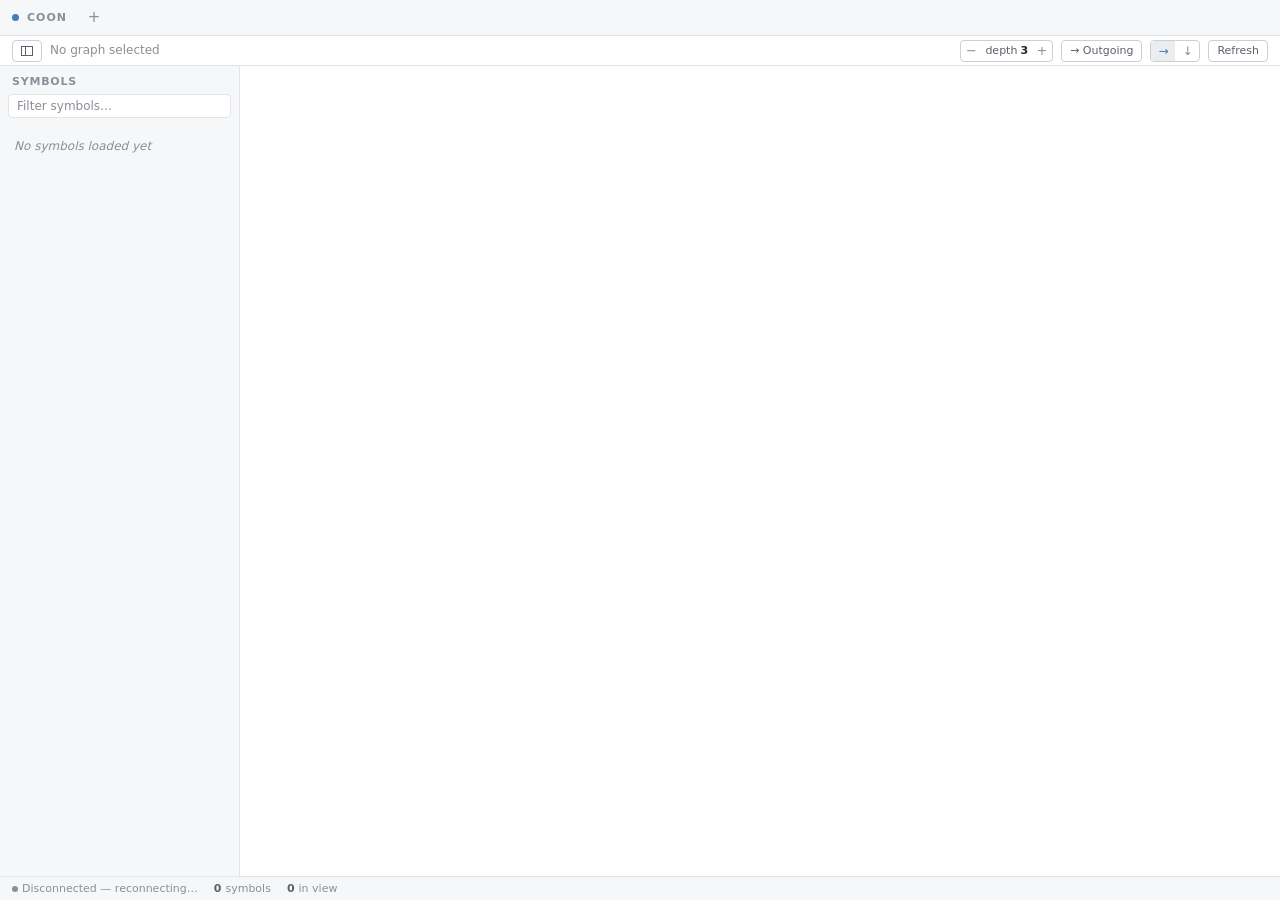
==== crates/web/static/index.html @ a5cb683f "feat: show that symbols are still loading Loading a real project has two stages, and the UI only eve" ====
<!DOCTYPE html>
<html lang="en">
<head>
  <meta charset="UTF-8" />
  <meta name="viewport" content="width=device-width, initial-scale=1.0" />
  <title>COON — Call Graph</title>
  <link rel="stylesheet" href="theme.css" />
  <link rel="stylesheet" href="app.css" />
  <!-- Vendored, not CDN: the desktop frontend embeds these and must work offline. -->
  <script src="vendor/cytoscape.min.js"></script>
</head>
<body>
  <!-- Titlebar. On the desktop the window is undecorated, so this row is the
       drag region and carries the window controls; in a browser it is just a
       tab strip and the controls stay hidden. -->
  <header id="titlebar" data-tauri-drag-region>
    <div id="brand" data-tauri-drag-region><span class="dot"></span>COON</div>

    <nav id="tabs" role="tablist" aria-label="Graph workspaces"></nav>
    <button id="tab-new" title="New graph (Ctrl+T)" aria-label="New graph">+</button>

    <div id="titlebar-spacer" data-tauri-drag-region style="flex:1;min-width:var(--sp-4)"></div>

    <div id="window-controls">
      <button class="wc" id="wc-min" aria-label="Minimize" title="Minimize">
        <svg width="10" height="10" viewBox="0 0 10 10" aria-hidden="true">
          <path d="M0 5h10" stroke="currentColor" stroke-width="1" fill="none"/>
        </svg>
      </button>
      <button class="wc" id="wc-max" aria-label="Maximize" title="Maximize">
        <svg width="10" height="10" viewBox="0 0 10 10" aria-hidden="true">
          <rect x="0.5" y="0.5" width="9" height="9" stroke="currentColor" stroke-width="1" fill="none"/>
        </svg>
      </button>
      <button class="wc close" id="wc-close" aria-label="Close" title="Close">
        <svg width="10" height="10" viewBox="0 0 10 10" aria-hidden="true">
          <path d="M0 0l10 10M10 0L0 10" stroke="currentColor" stroke-width="1" fill="none"/>
        </svg>
      </button>
    </div>
  </header>

  <!-- Breadcrumb: where you are in the call path, plus view controls. -->
  <div id="breadcrumb-bar">
    <button class="pill" id="sidebar-toggle" title="Toggle sidebar (Ctrl+B)" aria-label="Toggle sidebar">
      <svg width="12" height="12" viewBox="0 0 12 12" aria-hidden="true">
        <rect x="0.5" y="1.5" width="11" height="9" stroke="currentColor" fill="none"/>
        <path d="M4.5 1.5v9" stroke="currentColor"/>
      </svg>
    </button>
    <div id="breadcrumb"><span class="placeholder">No graph selected</span></div>
    <div class="pill stepper" id="depth-control" title="How many levels of calls to show">
      <button id="depth-dec" aria-label="Show fewer levels">−</button>
      <span class="stepper-label">depth</span>
      <b id="depth-value">3</b>
      <button id="depth-inc" aria-label="Show more levels">+</button>
    </div>
    <button class="pill" id="dir-toggle" title="Toggle call direction">→ Outgoing</button>
    <div class="pill segmented" id="orient-control" role="group" aria-label="Graph orientation">
      <button id="orient-lr" aria-pressed="true" title="Lay the graph out left to right" aria-label="Left to right">→</button>
      <button id="orient-td" aria-pressed="false" title="Lay the graph out top to bottom" aria-label="Top to bottom">↓</button>
    </div>
    <button class="pill" id="refresh-btn" title="Refresh workspace symbols">Refresh</button>
  </div>

  <div id="main">
    <aside id="sidebar">
      <div id="sidebar-header">Symbols <span id="fn-count"></span></div>
      <input id="search" type="text" placeholder="Filter symbols…" autocomplete="off" spellcheck="false" />
      <ul id="fn-list"><li class="empty">No symbols loaded yet</li></ul>
    </aside>
    <div id="dock-handle" role="separator" aria-orientation="vertical" aria-label="Resize sidebar"></div>
    <div id="cy"></div>
    <div id="expand-btn" title="Expand node">+</div>

    <!-- Load progress. It sits over the canvas because that is where the user
         is looking while the graph fills in — the footer readout alone left a
         long clangd index looking like an app that had simply come up empty.
         Never blocks the canvas: the graph stays usable while it loads. -->
    <div id="load-overlay" role="status" aria-live="polite" hidden>
      <span class="load-spinner" aria-hidden="true"></span>
      <span id="load-label">Loading</span>
      <span id="load-count"></span>
      <div id="load-bar"><i id="load-bar-fill"></i></div>
    </div>
  </div>

  <footer id="status-bar">
    <div class="status-item"><span id="lsp-dot"></span><span id="status">Connecting…</span></div>
    <div class="status-item"><b id="stat-symbols">0</b> symbols</div>
    <div class="status-item"><b id="stat-nodes">0</b> in view</div>
    <div class="status-item right" id="info"></div>
  </footer>

  <!-- Command palette / symbol finder. One overlay, two callers. -->
  <div id="palette" hidden>
    <div id="palette-backdrop"></div>
    <div id="palette-box" role="dialog" aria-modal="true" aria-label="Command palette">
      <input id="palette-input" type="text" autocomplete="off" spellcheck="false"
             aria-controls="palette-list" aria-autocomplete="list" />
      <ul id="palette-list" role="listbox"></ul>
      <div id="palette-empty" hidden>No matches</div>
      <div id="palette-footer" hidden></div>
    </div>
  </div>

  <script src="transport.js"></script>
  <script src="palette.js"></script>
  <script src="app.js"></script>
</body>
</html>
---- crates/web/static/theme.css ----
/* ── Design tokens ───────────────────────────────────────────────────────────
 *
 * The rule that matters most: sans for chrome, mono for code. Function names
 * and namespaces are code and get the mono stack; every label, button, tab and
 * status readout is chrome and gets the UI stack. Reaching for mono everywhere
 * is what made this read as a terminal rather than an editor.
 *
 * Font stacks are system fonts on purpose — no webfont fetch, because the
 * desktop app must render correctly offline.
 */

:root {
  /* Typography */
  --font-ui: ui-sans-serif, system-ui, -apple-system, "Segoe UI", Roboto,
             "Helvetica Neue", Arial, sans-serif;
  --font-mono: ui-monospace, "SF Mono", "JetBrains Mono", "IBM Plex Mono",
               Menlo, Consolas, "DejaVu Sans Mono", monospace;

  /* Type scale — deliberately tight; this is a dense tool, not a document. */
  --fs-xs: 11px;
  --fs-sm: 12px;
  --fs-md: 13px;
  --fs-lg: 15px;

  --lh-tight: 1.2;
  --lh-normal: 1.45;

  /* Spacing — 4px grid, used for every gap, pad and inset. */
  --sp-1: 4px;
  --sp-2: 8px;
  --sp-3: 12px;
  --sp-4: 16px;
  --sp-5: 20px;
  --sp-6: 24px;

  /* Radii */
  --r-sm: 4px;
  --r-md: 6px;
  --r-full: 999px;

  /* Fixed shell metrics */
  --h-titlebar: 36px;
  --h-breadcrumb: 30px;
  --h-status: 24px;
  --h-row: 24px;
  --w-sidebar: 240px;

  /* Motion — fast enough to feel instant, present enough to read as intent. */
  --t-fast: 90ms ease;
  --t-med: 150ms ease;
}

/* ── Dark (default) ─────────────────────────────────────────────────────────
 * Three surface layers plus one accent. Chrome stays quiet so the graph is the
 * brightest thing on screen.
 */
:root,
:root[data-theme="dark"] {
  color-scheme: dark;

  --bg: #16171a;            /* deepest: the graph canvas */
  --surface: #1c1e21;       /* panels: sidebar, status bar */
  --surface-raised: #24262b;/* elevated: active tab, inputs, popovers */
  --surface-hover: #2a2d33;

  --border: #2b2e34;
  --border-strong: #3a3e46;

  --text: #dcdfe4;          /* primary  */
  --text-muted: #9ba1ab;    /* secondary */
  --text-dim: #6b7079;      /* tertiary  */

  --accent: #74ade8;
  --accent-hover: #8cbdf0;
  --accent-soft: rgba(116, 173, 232, 0.15);
  --accent-border: rgba(116, 173, 232, 0.45);

  --ok: #7fb88a;
  --warn: #d9b26a;
  --err: #e0788a;

  --node-bg: #23262c;
  --node-border: #373b43;
  --edge: #3d424b;
  --edge-arrow: #545a65;

  /* Cluster map: the box drawn around an opened community. One neutral tint
   * for every group — a hue per community would be a second signal competing
   * with the accent, and twenty communities have no twenty hues that stay
   * apart. The tint sits between the canvas and a node, so the box reads as
   * ground and what is inside it reads as figure. */
  --group-bg: #1e2127;
  --group-border: #3c414a;
  --group-label: #8b919b;
}

/* ── Light ───────────────────────────────────────────────────────────────── */
:root[data-theme="light"] {
  color-scheme: light;

  --bg: #ffffff;
  --surface: #f6f7f8;
  --surface-raised: #ffffff;
  --surface-hover: #ebedef;

  --border: #e2e4e8;
  --border-strong: #cbcfd6;

  --text: #24262a;
  --text-muted: #5c6169;
  --text-dim: #8a8f98;

  --accent: #3f7fc1;
  --accent-hover: #35699f;
  --accent-soft: rgba(63, 127, 193, 0.12);
  --accent-border: rgba(63, 127, 193, 0.45);

  --ok: #3f8a52;
  --warn: #9a7320;
  --err: #c0435a;

  --node-bg: #ffffff;
  --node-border: #d4d8de;
  --edge: #c2c7ce;
  --edge-arrow: #9aa1aa;

  --group-bg: #f1f3f5;
  --group-border: #d2d7dd;
  --group-label: #6f757e;
}

/* Follow the OS when the user hasn't pinned a theme. */
@media (prefers-color-scheme: light) {
  :root:not([data-theme="dark"]) {
    color-scheme: light;

    --bg: #ffffff;
    --surface: #f6f7f8;
    --surface-raised: #ffffff;
    --surface-hover: #ebedef;

    --border: #e2e4e8;
    --border-strong: #cbcfd6;

    --text: #24262a;
    --text-muted: #5c6169;
    --text-dim: #8a8f98;

    --accent: #3f7fc1;
    --accent-hover: #35699f;
    --accent-soft: rgba(63, 127, 193, 0.12);
    --accent-border: rgba(63, 127, 193, 0.45);

    --ok: #3f8a52;
    --warn: #9a7320;
    --err: #c0435a;

    --node-bg: #ffffff;
    --node-border: #d4d8de;
    --edge: #c2c7ce;
    --edge-arrow: #9aa1aa;

    --group-bg: #f1f3f5;
    --group-border: #d2d7dd;
    --group-label: #6f757e;
  }
}
---- crates/web/static/app.css ----
/* ── Reset ──────────────────────────────────────────────────────────────── */
* { margin: 0; padding: 0; box-sizing: border-box; }

body {
  background: var(--bg);
  color: var(--text);
  font-family: var(--font-ui);
  font-size: var(--fs-md);
  line-height: var(--lh-normal);
  height: 100vh;
  overflow: hidden;
  display: flex;
  flex-direction: column;
  -webkit-font-smoothing: antialiased;
}

button { font: inherit; color: inherit; background: none; border: none; cursor: pointer; }
:focus-visible { outline: 2px solid var(--accent); outline-offset: -2px; }

/* ── Titlebar: wordmark, workspace tabs, window controls ────────────────── */
#titlebar {
  height: var(--h-titlebar);
  flex-shrink: 0;
  display: flex;
  align-items: stretch;
  background: var(--surface);
  border-bottom: 1px solid var(--border);
  user-select: none;
}

#brand {
  display: flex;
  align-items: center;
  gap: var(--sp-2);
  padding: 0 var(--sp-3);
  font-size: var(--fs-xs);
  font-weight: 600;
  letter-spacing: 0.09em;
  color: var(--text-dim);
  flex-shrink: 0;
}
#brand .dot { width: 7px; height: 7px; border-radius: var(--r-full); background: var(--accent); }

/* Tabs */
#tabs {
  display: flex;
  align-items: stretch;
  /* Shrink-to-fit so #tab-new sits beside the last tab; the spacer after it
     absorbs the remaining width and doubles as the window drag region. */
  flex: 0 1 auto;
  min-width: 0;
  overflow-x: auto;
  scrollbar-width: none;
}
#tabs::-webkit-scrollbar { display: none; }

.tab {
  display: flex;
  align-items: center;
  gap: var(--sp-2);
  padding: 0 var(--sp-2) 0 var(--sp-3);
  max-width: 200px;
  border-right: 1px solid var(--border);
  color: var(--text-dim);
  font-size: var(--fs-sm);
  white-space: nowrap;
  transition: background var(--t-fast), color var(--t-fast);
}
.tab:hover { background: var(--surface-hover); color: var(--text-muted); }

/* The active tab is lifted to the canvas colour and marked with an accent rule,
 * so the eye tracks one signal rather than a different border colour per state. */
.tab.active {
  background: var(--bg);
  color: var(--text);
  box-shadow: inset 0 2px 0 var(--accent);
}

.tab-name { overflow: hidden; text-overflow: ellipsis; }
.tab-name[contenteditable="true"] {
  outline: 1px solid var(--accent);
  border-radius: 2px;
  padding: 0 2px;
  cursor: text;
}

.tab-close {
  display: flex;
  align-items: center;
  justify-content: center;
  width: 16px;
  height: 16px;
  border-radius: var(--r-sm);
  color: var(--text-dim);
  font-size: 14px;
  line-height: 1;
  opacity: 0;
  transition: opacity var(--t-fast), background var(--t-fast);
}
.tab:hover .tab-close, .tab.active .tab-close { opacity: 1; }
.tab-close:hover { background: var(--surface-hover); color: var(--text); }

#tab-new {
  display: flex;
  align-items: center;
  justify-content: center;
  width: 30px;
  color: var(--text-dim);
  font-size: 15px;
  flex-shrink: 0;
}
#tab-new:hover { background: var(--surface-hover); color: var(--text); }

/* Window controls — desktop only; hidden in the browser. */
#window-controls { display: none; align-items: stretch; flex-shrink: 0; }
body.is-desktop #window-controls { display: flex; }
.wc {
  width: 42px;
  display: flex;
  align-items: center;
  justify-content: center;
  color: var(--text-muted);
  transition: background var(--t-fast), color var(--t-fast);
}
.wc:hover { background: var(--surface-hover); color: var(--text); }
.wc.close:hover { background: #c0392b; color: #fff; }

/* ── Breadcrumb ─────────────────────────────────────────────────────────── */
#breadcrumb-bar {
  height: var(--h-breadcrumb);
  flex-shrink: 0;
  display: flex;
  align-items: center;
  gap: var(--sp-2);
  padding: 0 var(--sp-3);
  background: var(--bg);
  border-bottom: 1px solid var(--border);
}

#breadcrumb {
  display: flex;
  align-items: center;
  gap: var(--sp-1);
  flex: 1;
  min-width: 0;
  overflow: hidden;
  font-size: var(--fs-sm);
  white-space: nowrap;
}
#breadcrumb .crumb {
  font-family: var(--font-mono);
  color: var(--text-muted);
  padding: 1px var(--sp-1);
  border-radius: var(--r-sm);
  overflow: hidden;
  text-overflow: ellipsis;
}
#breadcrumb .crumb:hover { background: var(--surface-hover); color: var(--text); }
#breadcrumb .crumb.current { color: var(--text); }
#breadcrumb .sep { color: var(--text-dim); flex-shrink: 0; }
#breadcrumb .placeholder { color: var(--text-dim); font-family: var(--font-ui); }

.pill {
  display: flex;
  align-items: center;
  gap: var(--sp-1);
  height: 22px;
  padding: 0 var(--sp-2);
  border: 1px solid var(--border-strong);
  border-radius: var(--r-sm);
  background: var(--surface-raised);
  color: var(--text-muted);
  font-size: var(--fs-xs);
  white-space: nowrap;
  flex-shrink: 0;
  transition: border-color var(--t-fast), color var(--t-fast);
}
.pill:hover { border-color: var(--accent-border); color: var(--text); }

/* A control that governs the other view — depth on a cluster map. It stays
   visible, because hiding it makes the toolbar jump every time the view
   changes, but it stops answering to the pointer. */
.pill.inactive { opacity: 0.4; }
.pill.inactive:hover { border-color: var(--border-strong); color: var(--text-muted); }

/* ── Main row: sidebar dock + canvas ────────────────────────────────────── */
#main { display: flex; flex: 1; min-height: 0; position: relative; }

#sidebar {
  width: var(--w-sidebar);
  flex-shrink: 0;
  display: flex;
  flex-direction: column;
  background: var(--surface);
  border-right: 1px solid var(--border);
  min-width: 0;
}
body.sidebar-collapsed #sidebar,
body.sidebar-collapsed #dock-handle { display: none; }

#sidebar-header {
  display: flex;
  align-items: center;
  gap: var(--sp-2);
  padding: var(--sp-2) var(--sp-3) var(--sp-1);
  font-size: var(--fs-xs);
  font-weight: 600;
  letter-spacing: 0.07em;
  text-transform: uppercase;
  color: var(--text-dim);
}
#fn-count { font-weight: 400; letter-spacing: 0; }

#search {
  margin: 0 var(--sp-2) var(--sp-2);
  padding: var(--sp-1) var(--sp-2);
  background: var(--surface-raised);
  border: 1px solid var(--border);
  border-radius: var(--r-sm);
  color: var(--text);
  font-family: var(--font-ui);
  font-size: var(--fs-sm);
  outline: none;
  transition: border-color var(--t-fast);
}
#search::placeholder { color: var(--text-dim); }
#search:focus { border-color: var(--accent-border); }

#fn-list { flex: 1; overflow-y: auto; list-style: none; padding-bottom: var(--sp-2); }

#fn-list li {
  display: flex;
  align-items: center;
  gap: var(--sp-2);
  height: var(--h-row);
  padding: 0 var(--sp-3);
  font-family: var(--font-mono);
  font-size: var(--fs-sm);
  color: var(--text-muted);
  white-space: nowrap;
  overflow: hidden;
  text-overflow: ellipsis;
  cursor: default;
  /* A left accent bar carries selection state, so hover and selection never
   * fight over the same border colour. */
  border-left: 2px solid transparent;
  transition: background var(--t-fast), color var(--t-fast);
}
#fn-list li:hover { background: var(--surface-hover); color: var(--text); }
#fn-list li.selected {
  background: var(--accent-soft);
  border-left-color: var(--accent);
  color: var(--text);
}
#fn-list .empty {
  font-family: var(--font-ui);
  color: var(--text-dim);
  font-style: italic;
  height: auto;
  padding: var(--sp-3);
}
#fn-list .empty:hover { background: none; color: var(--text-dim); }

/* Drag handle for the dock. A 5px hit area over a 1px visual line. */
#dock-handle {
  width: 5px;
  margin-left: -3px;
  flex-shrink: 0;
  cursor: col-resize;
  background: transparent;
  z-index: 5;
  transition: background var(--t-med);
}
#dock-handle:hover, #dock-handle.dragging { background: var(--accent-border); }
body.resizing { cursor: col-resize; user-select: none; }

#cy { flex: 1; min-width: 0; background: var(--bg); position: relative; }

/* ── Load progress ───────────────────────────────────────────────────────────
 *
 * A quiet strip over the canvas, not a modal: the graph is usable the whole
 * time it loads, so this never takes the pointer and never covers the middle.
 */
#load-overlay {
  position: absolute;
  top: var(--sp-3);
  left: 50%;
  transform: translateX(-50%);
  z-index: 5;
  pointer-events: none;
  display: flex;
  align-items: center;
  gap: var(--sp-2);
  padding: var(--sp-2) var(--sp-3);
  background: var(--surface-raised);
  border: 1px solid var(--border);
  border-radius: var(--r-full);
  box-shadow: 0 2px 12px rgba(0, 0, 0, 0.28);
  font: var(--fs-sm)/var(--lh-tight) var(--font-ui);
  color: var(--text);
  max-width: calc(100% - var(--sp-6));
}

/* `display: flex` above would otherwise beat the `hidden` attribute's UA rule,
 * leaving the strip on screen over a finished graph. */
#load-overlay[hidden] { display: none; }

#load-label { white-space: nowrap; }

#load-count {
  color: var(--text-muted);
  font-variant-numeric: tabular-nums;
  white-space: nowrap;
}
#load-count:empty { display: none; }

.load-spinner {
  width: 11px;
  height: 11px;
  flex-shrink: 0;
  border: 2px solid var(--accent-soft);
  border-top-color: var(--accent);
  border-radius: 50%;
  animation: spin 720ms linear infinite;
}

/* The bar carries the fraction; it is hidden for the phases clangd reports no
 * total for, where a bar would have to either sit still or lie. */
#load-bar {
  width: 96px;
  height: 3px;
  flex-shrink: 0;
  background: var(--accent-soft);
  border-radius: var(--r-full);
  overflow: hidden;
}
#load-bar[hidden] { display: none; }

#load-bar-fill {
  display: block;
  height: 100%;
  width: 0;
  background: var(--accent);
  border-radius: inherit;
  transition: width var(--t-med);
}

@keyframes spin { to { transform: rotate(360deg); } }

@media (prefers-reduced-motion: reduce) {
  .load-spinner { animation: none; }
  #load-bar-fill { transition: none; }
}

/* Floating expand affordance on graph nodes. */
#expand-btn {
  position: fixed;
  display: none;
  align-items: center;
  justify-content: center;
  width: 18px;
  height: 18px;
  border-radius: var(--r-full);
  background: var(--accent);
  color: var(--bg);
  font-size: 13px;
  font-weight: 600;
  line-height: 1;
  z-index: 100;
  user-select: none;
  box-shadow: 0 1px 4px rgba(0, 0, 0, 0.35);
  transition: background var(--t-fast), transform var(--t-fast);
}
#expand-btn:hover { background: var(--accent-hover); transform: scale(1.12); }

/* ── Status bar ─────────────────────────────────────────────────────────── */
#status-bar {
  height: var(--h-status);
  flex-shrink: 0;
  display: flex;
  align-items: center;
  gap: var(--sp-4);
  padding: 0 var(--sp-3);
  background: var(--surface);
  border-top: 1px solid var(--border);
  font-size: var(--fs-xs);
  color: var(--text-dim);
  user-select: none;
}
.status-item { display: flex; align-items: center; gap: var(--sp-1); white-space: nowrap; }
.status-item.right { margin-left: auto; }
.status-item b { font-weight: 600; color: var(--text-muted); font-variant-numeric: tabular-nums; }

#lsp-dot {
  width: 6px;
  height: 6px;
  border-radius: var(--r-full);
  background: var(--text-dim);
  flex-shrink: 0;
}
#lsp-dot.busy { background: var(--warn); animation: pulse 1.1s ease-in-out infinite; }
#lsp-dot.ready { background: var(--ok); }
#lsp-dot.error { background: var(--err); }
@keyframes pulse { 0%, 100% { opacity: 1; } 50% { opacity: 0.35; } }

#info { color: var(--text-dim); overflow: hidden; text-overflow: ellipsis; }

/* ── Scrollbars ─────────────────────────────────────────────────────────── */
::-webkit-scrollbar { width: 10px; height: 10px; }
::-webkit-scrollbar-track { background: transparent; }
::-webkit-scrollbar-thumb {
  background: var(--border-strong);
  border-radius: var(--r-full);
  border: 3px solid var(--surface);
}
::-webkit-scrollbar-thumb:hover { background: var(--text-dim); }

/* ── Command palette / symbol finder ────────────────────────────────────────
 * Anchored near the top rather than centred: the list grows downward, so the
 * input stays put as results change instead of the whole dialog shifting.
 */
/* Depth stepper — a pill with inline − / + controls. */
.pill.stepper { gap: 0; padding: 0; overflow: hidden; }
.pill.stepper button {
  width: 20px;
  height: 100%;
  color: var(--text-dim);
  font-size: var(--fs-md);
  line-height: 1;
  transition: background var(--t-fast), color var(--t-fast);
}
.pill.stepper button:hover { background: var(--surface-hover); color: var(--text); }
.pill.stepper button:disabled { opacity: 0.3; cursor: default; }
.pill.stepper button:disabled:hover { background: none; color: var(--text-dim); }
.pill.stepper .stepper-label { padding-left: var(--sp-1); }
.pill.stepper b {
  padding: 0 var(--sp-1) 0 3px;
  color: var(--text);
  font-variant-numeric: tabular-nums;
}

/* A two-position view setting, shown as both options at once rather than a
   button whose label has to double as a verb: you click the one you want. */
.pill.segmented { gap: 0; padding: 0; overflow: hidden; }
.pill.segmented button {
  width: 24px;
  height: 100%;
  color: var(--text-dim);
  font-size: var(--fs-sm);
  line-height: 1;
  transition: background var(--t-fast), color var(--t-fast);
}
.pill.segmented button:hover { background: var(--surface-hover); color: var(--text); }
/* One accent at full strength marks the live orientation. */
.pill.segmented button[aria-pressed="true"] {
  background: var(--surface-hover);
  color: var(--accent);
}

#palette { position: fixed; inset: 0; z-index: 1000; }
#palette[hidden] { display: none; }

#palette-backdrop { position: absolute; inset: 0; background: rgba(0, 0, 0, 0.45); }

#palette-box {
  position: relative;
  width: min(640px, 92vw);
  margin: 11vh auto 0;
  background: var(--surface-raised);
  border: 1px solid var(--border-strong);
  border-radius: var(--r-md);
  box-shadow: 0 16px 48px rgba(0, 0, 0, 0.45);
  overflow: hidden;
  display: flex;
  flex-direction: column;
  max-height: 70vh;
}

#palette-input {
  padding: var(--sp-3) var(--sp-4);
  background: transparent;
  border: none;
  border-bottom: 1px solid var(--border);
  color: var(--text);
  font-family: var(--font-ui);
  font-size: var(--fs-lg);
  outline: none;
}
#palette-input::placeholder { color: var(--text-dim); }

#palette-list { list-style: none; overflow-y: auto; padding: var(--sp-1) 0; }

.palette-item {
  display: flex;
  align-items: center;
  gap: var(--sp-3);
  padding: 0 var(--sp-4);
  height: 30px;
  color: var(--text-muted);
  border-left: 2px solid transparent;
  cursor: default;
}
.palette-item.active {
  background: var(--accent-soft);
  border-left-color: var(--accent);
  color: var(--text);
}
.palette-item.disabled { opacity: 0.4; }

.palette-label { font-size: var(--fs-md); white-space: nowrap; flex-shrink: 0; }
.palette-label.mono { font-family: var(--font-mono); font-size: var(--fs-sm); }
/* Matched characters carry the accent as weight+colour, no highlight block. */
.palette-label mark { background: none; color: var(--accent); font-weight: 600; }
.palette-item.active .palette-label mark { color: var(--accent-hover); }

.palette-detail {
  font-family: var(--font-mono);
  font-size: var(--fs-xs);
  color: var(--text-dim);
  overflow: hidden;
  text-overflow: ellipsis;
  white-space: nowrap;
  min-width: 0;
  flex: 1;
}

.palette-hint {
  margin-left: auto;
  padding: 1px var(--sp-1);
  border: 1px solid var(--border-strong);
  border-radius: 3px;
  font-family: var(--font-ui);
  font-size: var(--fs-xs);
  color: var(--text-dim);
  flex-shrink: 0;
}

#palette-empty, #palette-footer {
  padding: var(--sp-3) var(--sp-4);
  font-size: var(--fs-sm);
  color: var(--text-dim);
}
#palette-footer {
  border-top: 1px solid var(--border);
  font-size: var(--fs-xs);
  padding: var(--sp-2) var(--sp-4);
}
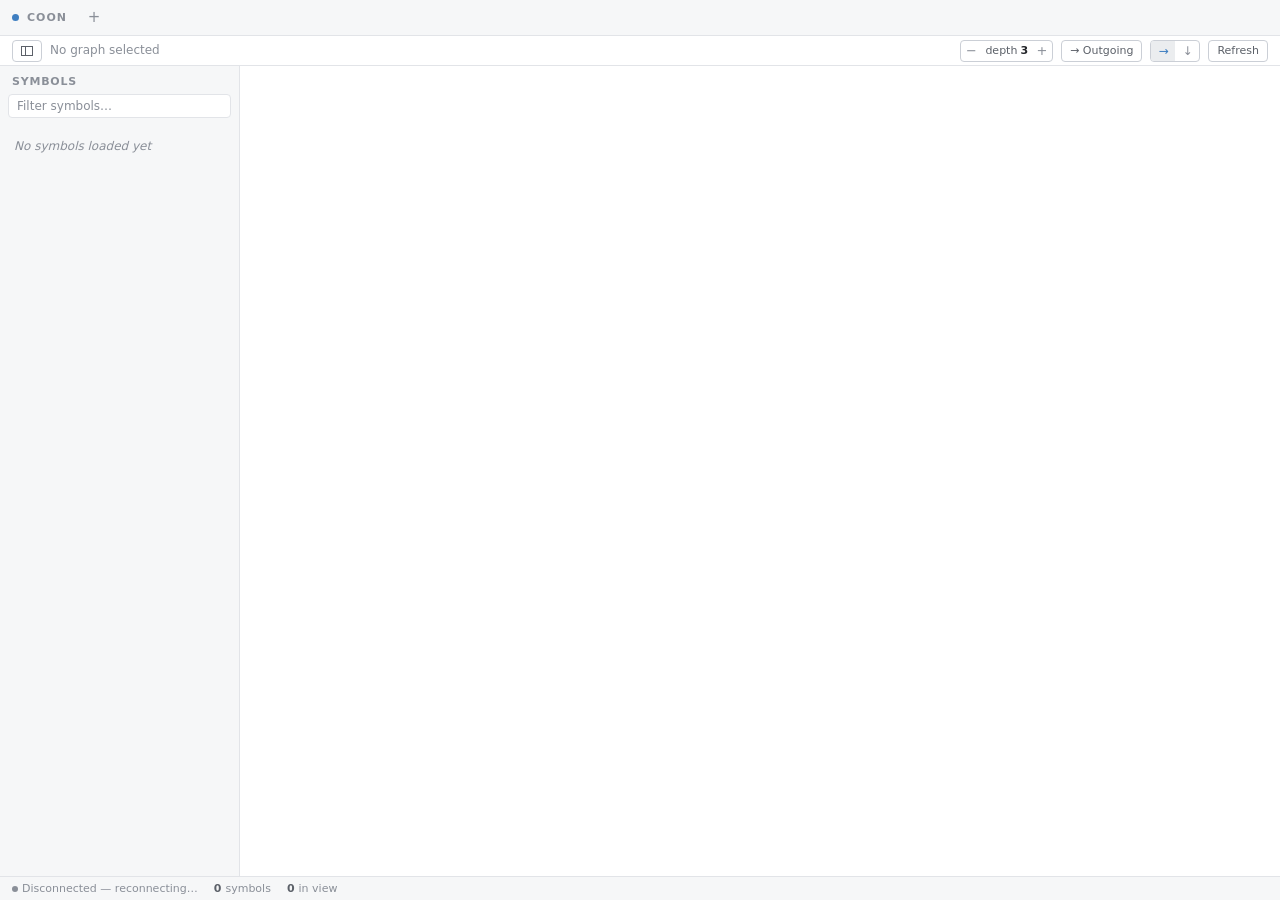
==== commit 4e187710: "refactor: report loading in the status bar and nowhere else The strip over the canvas said the same " ====
--- a/crates/web/static/index.html
+++ b/crates/web/static/index.html
@@ -72,21 +72,10 @@
     <div id="dock-handle" role="separator" aria-orientation="vertical" aria-label="Resize sidebar"></div>
     <div id="cy"></div>
     <div id="expand-btn" title="Expand node">+</div>
-
-    <!-- Load progress. It sits over the canvas because that is where the user
-         is looking while the graph fills in — the footer readout alone left a
-         long clangd index looking like an app that had simply come up empty.
-         Never blocks the canvas: the graph stays usable while it loads. -->
-    <div id="load-overlay" role="status" aria-live="polite" hidden>
-      <span class="load-spinner" aria-hidden="true"></span>
-      <span id="load-label">Loading</span>
-      <span id="load-count"></span>
-      <div id="load-bar"><i id="load-bar-fill"></i></div>
-    </div>
   </div>
 
   <footer id="status-bar">
-    <div class="status-item"><span id="lsp-dot"></span><span id="status">Connecting…</span></div>
+    <div class="status-item" role="status" aria-live="polite"><span id="lsp-dot"></span><span id="status">Connecting…</span></div>
     <div class="status-item"><b id="stat-symbols">0</b> symbols</div>
     <div class="status-item"><b id="stat-nodes">0</b> in view</div>
     <div class="status-item right" id="info"></div>
--- a/crates/web/static/app.css
+++ b/crates/web/static/app.css
@@ -184,7 +184,7 @@
 .pill.inactive:hover { border-color: var(--border-strong); color: var(--text-muted); }
 
 /* ── Main row: sidebar dock + canvas ────────────────────────────────────── */
-#main { display: flex; flex: 1; min-height: 0; position: relative; }
+#main { display: flex; flex: 1; min-height: 0; }
 
 #sidebar {
   width: var(--w-sidebar);
@@ -275,82 +275,6 @@
 body.resizing { cursor: col-resize; user-select: none; }
 
 #cy { flex: 1; min-width: 0; background: var(--bg); position: relative; }
-
-/* ── Load progress ───────────────────────────────────────────────────────────
- *
- * A quiet strip over the canvas, not a modal: the graph is usable the whole
- * time it loads, so this never takes the pointer and never covers the middle.
- */
-#load-overlay {
-  position: absolute;
-  top: var(--sp-3);
-  left: 50%;
-  transform: translateX(-50%);
-  z-index: 5;
-  pointer-events: none;
-  display: flex;
-  align-items: center;
-  gap: var(--sp-2);
-  padding: var(--sp-2) var(--sp-3);
-  background: var(--surface-raised);
-  border: 1px solid var(--border);
-  border-radius: var(--r-full);
-  box-shadow: 0 2px 12px rgba(0, 0, 0, 0.28);
-  font: var(--fs-sm)/var(--lh-tight) var(--font-ui);
-  color: var(--text);
-  max-width: calc(100% - var(--sp-6));
-}
-
-/* `display: flex` above would otherwise beat the `hidden` attribute's UA rule,
- * leaving the strip on screen over a finished graph. */
-#load-overlay[hidden] { display: none; }
-
-#load-label { white-space: nowrap; }
-
-#load-count {
-  color: var(--text-muted);
-  font-variant-numeric: tabular-nums;
-  white-space: nowrap;
-}
-#load-count:empty { display: none; }
-
-.load-spinner {
-  width: 11px;
-  height: 11px;
-  flex-shrink: 0;
-  border: 2px solid var(--accent-soft);
-  border-top-color: var(--accent);
-  border-radius: 50%;
-  animation: spin 720ms linear infinite;
-}
-
-/* The bar carries the fraction; it is hidden for the phases clangd reports no
- * total for, where a bar would have to either sit still or lie. */
-#load-bar {
-  width: 96px;
-  height: 3px;
-  flex-shrink: 0;
-  background: var(--accent-soft);
-  border-radius: var(--r-full);
-  overflow: hidden;
-}
-#load-bar[hidden] { display: none; }
-
-#load-bar-fill {
-  display: block;
-  height: 100%;
-  width: 0;
-  background: var(--accent);
-  border-radius: inherit;
-  transition: width var(--t-med);
-}
-
-@keyframes spin { to { transform: rotate(360deg); } }
-
-@media (prefers-reduced-motion: reduce) {
-  .load-spinner { animation: none; }
-  #load-bar-fill { transition: none; }
-}
 
 /* Floating expand affordance on graph nodes. */
 #expand-btn {
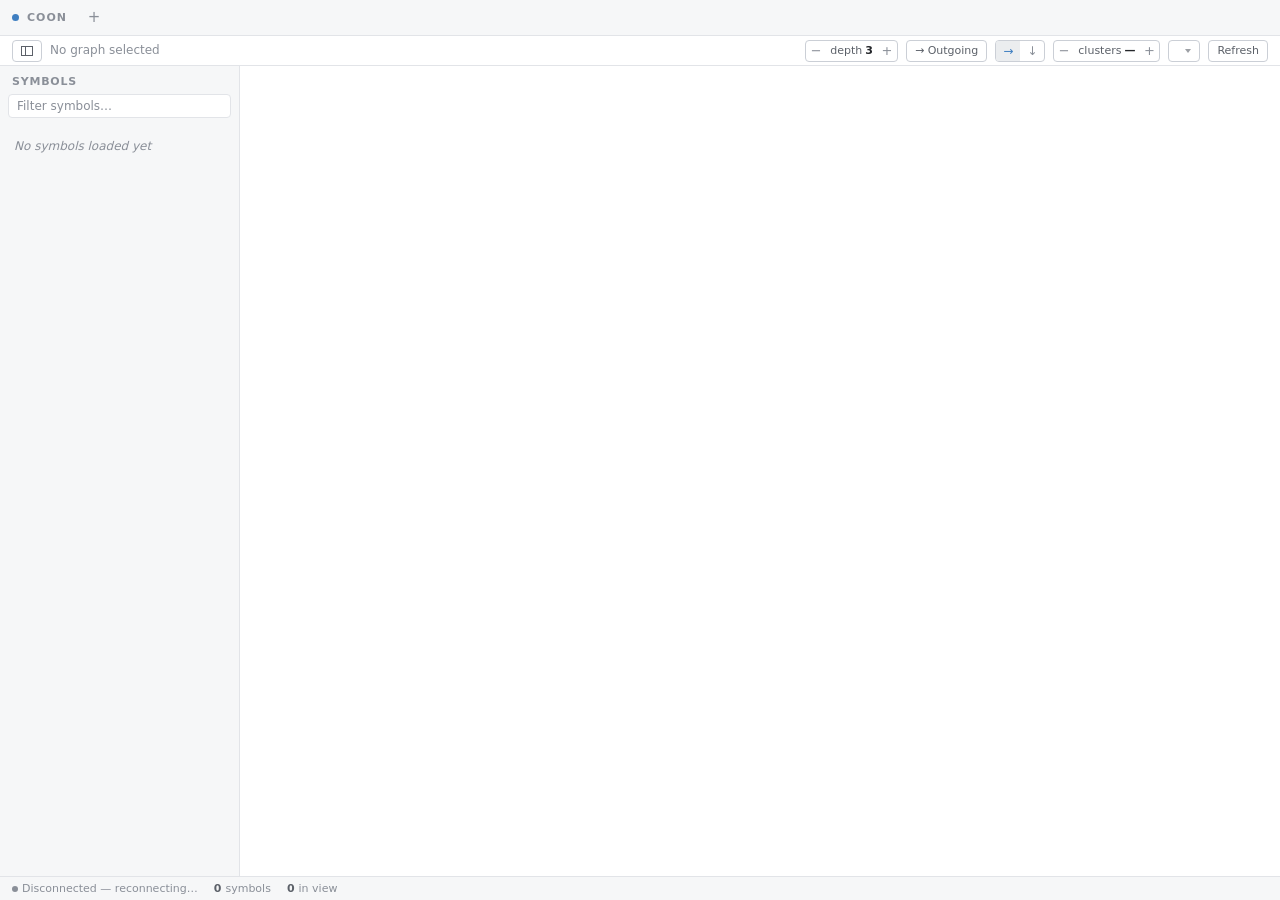
==== commit b869c8c6: "feat(cluster): replace Louvain with heavy-edge matching, and the map with a zoom The cluster map was" ====
--- a/crates/web/static/index.html
+++ b/crates/web/static/index.html
@@ -60,6 +60,15 @@
       <button id="orient-lr" aria-pressed="true" title="Lay the graph out left to right" aria-label="Left to right">→</button>
       <button id="orient-td" aria-pressed="false" title="Lay the graph out top to bottom" aria-label="Top to bottom">↓</button>
     </div>
+    <div class="pill stepper" id="zoom-control" title="How finely the cluster map is grouped">
+      <button id="zoom-out" aria-label="Fewer, larger clusters">−</button>
+      <span class="stepper-label">clusters</span>
+      <b id="zoom-value">—</b>
+      <button id="zoom-in" aria-label="More, smaller clusters">+</button>
+    </div>
+    <div class="pill select" id="method-control" title="How the cluster map is built">
+      <select id="method-select" aria-label="Clustering method"></select>
+    </div>
     <button class="pill" id="refresh-btn" title="Refresh workspace symbols">Refresh</button>
   </div>
 
--- a/crates/web/static/theme.css
+++ b/crates/web/static/theme.css
@@ -83,15 +83,6 @@
   --node-border: #373b43;
   --edge: #3d424b;
   --edge-arrow: #545a65;
-
-  /* Cluster map: the box drawn around an opened community. One neutral tint
-   * for every group — a hue per community would be a second signal competing
-   * with the accent, and twenty communities have no twenty hues that stay
-   * apart. The tint sits between the canvas and a node, so the box reads as
-   * ground and what is inside it reads as figure. */
-  --group-bg: #1e2127;
-  --group-border: #3c414a;
-  --group-label: #8b919b;
 }
 
 /* ── Light ───────────────────────────────────────────────────────────────── */
@@ -124,9 +115,6 @@
   --edge: #c2c7ce;
   --edge-arrow: #9aa1aa;
 
-  --group-bg: #f1f3f5;
-  --group-border: #d2d7dd;
-  --group-label: #6f757e;
 }
 
 /* Follow the OS when the user hasn't pinned a theme. */
@@ -159,9 +147,5 @@
     --node-border: #d4d8de;
     --edge: #c2c7ce;
     --edge-arrow: #9aa1aa;
-
-    --group-bg: #f1f3f5;
-    --group-border: #d2d7dd;
-    --group-label: #6f757e;
   }
 }
--- a/crates/web/static/app.css
+++ b/crates/web/static/app.css
@@ -157,6 +157,9 @@
 }
 #breadcrumb .crumb:hover { background: var(--surface-hover); color: var(--text); }
 #breadcrumb .crumb.current { color: var(--text); }
+/* 'Cluster map' names a view, not a symbol: sans for chrome, mono for code.
+   It never shrinks away either — it is the way back out of a long path. */
+#breadcrumb .crumb.view { font-family: var(--font-ui); flex-shrink: 0; }
 #breadcrumb .sep { color: var(--text-dim); flex-shrink: 0; }
 #breadcrumb .placeholder { color: var(--text-dim); font-family: var(--font-ui); }
 
@@ -246,6 +249,22 @@
   border-left: 2px solid transparent;
   transition: background var(--t-fast), color var(--t-fast);
 }
+/* The name gives up width first; the location it is being told apart by is the
+   part that must survive, so it never shrinks. */
+#fn-list li .fn-name {
+  min-width: 0;
+  overflow: hidden;
+  text-overflow: ellipsis;
+}
+#fn-list li .fn-where {
+  margin-left: auto;
+  flex: none;
+  color: var(--text-dim);
+  font-size: var(--fs-xs);
+}
+#fn-list li:hover .fn-where,
+#fn-list li.selected .fn-where { color: var(--text-muted); }
+
 #fn-list li:hover { background: var(--surface-hover); color: var(--text); }
 #fn-list li.selected {
   background: var(--accent-soft);
@@ -365,6 +384,35 @@
 
 /* A two-position view setting, shown as both options at once rather than a
    button whose label has to double as a verb: you click the one you want. */
+/* A picker, wearing the pill rather than the browser's own control: the select
+   keeps every bit of its keyboard and screen-reader behaviour, and loses only
+   its chrome. */
+.pill.select { padding: 0; overflow: hidden; }
+.pill.select::after {
+  content: "";
+  width: 0;
+  height: 0;
+  margin-right: var(--sp-2);
+  border-left: 3px solid transparent;
+  border-right: 3px solid transparent;
+  border-top: 4px solid currentColor;
+  opacity: 0.6;
+  pointer-events: none;
+}
+.pill.select select {
+  appearance: none;
+  border: 0;
+  background: none;
+  color: inherit;
+  font: inherit;
+  font-family: var(--font-ui);
+  padding: var(--sp-1) var(--sp-1) var(--sp-1) var(--sp-2);
+  cursor: pointer;
+}
+.pill.select select:focus-visible { outline: 1px solid var(--accent); outline-offset: -1px; }
+.pill.select.inactive select { cursor: default; }
+.pill.select option { background: var(--surface); color: var(--text); }
+
 .pill.segmented { gap: 0; padding: 0; overflow: hidden; }
 .pill.segmented button {
   width: 24px;
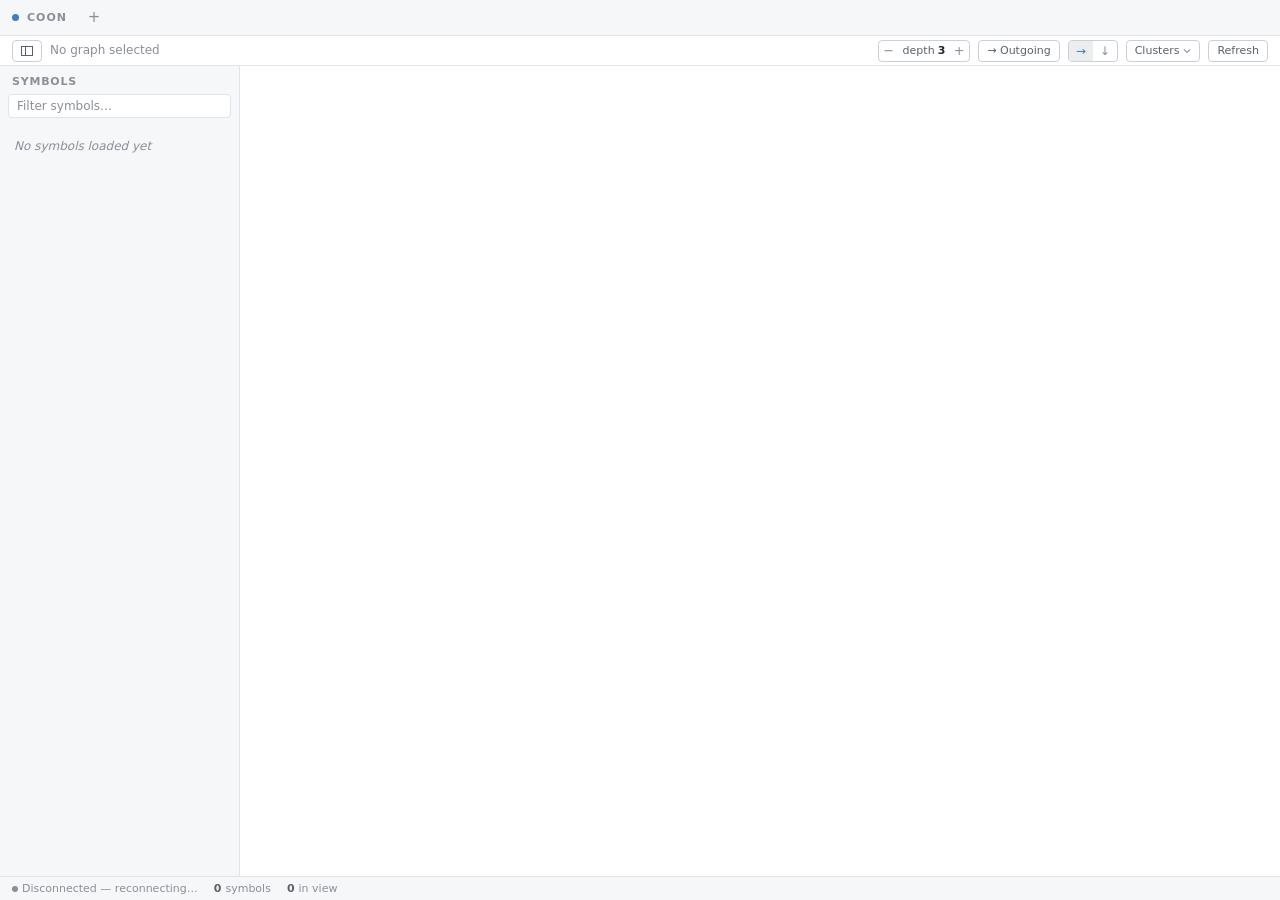
==== commit b430ded5: "feat: tune the cluster map from one panel, and remember the settings The method picker was a dropdow" ====
--- a/crates/web/static/index.html
+++ b/crates/web/static/index.html
@@ -60,14 +60,36 @@
       <button id="orient-lr" aria-pressed="true" title="Lay the graph out left to right" aria-label="Left to right">→</button>
       <button id="orient-td" aria-pressed="false" title="Lay the graph out top to bottom" aria-label="Top to bottom">↓</button>
     </div>
-    <div class="pill stepper" id="zoom-control" title="How finely the cluster map is grouped">
-      <button id="zoom-out" aria-label="Fewer, larger clusters">−</button>
-      <span class="stepper-label">clusters</span>
-      <b id="zoom-value">—</b>
-      <button id="zoom-in" aria-label="More, smaller clusters">+</button>
-    </div>
-    <div class="pill select" id="method-control" title="How the cluster map is built">
-      <select id="method-select" aria-label="Clustering method"></select>
+    <!-- One control for the whole map: which algorithm builds it, how that
+         algorithm is tuned, and which rung of the ladder is drawn. The pill
+         reads out the two values a reader of the canvas needs — the method and
+         how many boxes are on screen — and the panel behind it holds the rest. -->
+    <div class="pill-menu" id="cluster-menu">
+      <button class="pill" id="cluster-control" aria-haspopup="true" aria-expanded="false"
+              aria-controls="cluster-panel" title="How the cluster map is built">
+        <span id="cluster-summary">Clusters</span>
+        <svg class="caret" width="8" height="8" viewBox="0 0 8 8" aria-hidden="true">
+          <path d="M1 2.5L4 5.5 7 2.5" stroke="currentColor" stroke-width="1.2" fill="none"/>
+        </svg>
+      </button>
+      <div id="cluster-panel" role="group" aria-label="Cluster map settings" hidden>
+        <div class="panel-section" id="method-section">
+          <div class="panel-title">Method</div>
+          <div id="method-list" role="radiogroup" aria-label="Clustering method"></div>
+        </div>
+        <div class="panel-section" id="knob-section">
+          <div class="panel-title">Algorithm</div>
+          <div id="knob-list"></div>
+        </div>
+        <div class="panel-section" id="grouping-section">
+          <div class="panel-title">Grouping<b id="grouping-value">—</b></div>
+          <div id="grouping-list"></div>
+        </div>
+        <div class="panel-foot">
+          <span id="cluster-memory">Remembered for next time</span>
+          <button id="cluster-reset" class="link">Reset defaults</button>
+        </div>
+      </div>
     </div>
     <button class="pill" id="refresh-btn" title="Refresh workspace symbols">Refresh</button>
   </div>
--- a/crates/web/static/app.css
+++ b/crates/web/static/app.css
@@ -382,37 +382,169 @@
   font-variant-numeric: tabular-nums;
 }
 
+/* ── Cluster settings menu ──────────────────────────────────────────────────
+ * A pill that opens a panel. The pill itself is still a readout — method and
+ * box count, the two values you need to read the canvas — because a setting
+ * whose value only appears once you open something is a setting nobody checks.
+ * Everything that tunes the map lives behind it: one panel rather than a
+ * toolbar control per knob.
+ */
+.pill-menu { position: relative; flex-shrink: 0; }
+.pill-menu > .pill { cursor: pointer; }
+.pill-menu > .pill .caret { opacity: 0.6; transition: transform var(--t-fast); }
+.pill-menu > .pill[aria-expanded="true"] {
+  border-color: var(--accent-border);
+  color: var(--text);
+}
+.pill-menu > .pill[aria-expanded="true"] .caret { transform: rotate(180deg); }
+
+#cluster-panel {
+  position: absolute;
+  top: calc(100% + var(--sp-1));
+  right: 0;
+  z-index: 40;
+  width: 300px;
+  max-height: calc(100vh - var(--h-titlebar) - var(--h-breadcrumb) - var(--h-status) - var(--sp-4));
+  overflow-y: auto;
+  padding: var(--sp-3);
+  border: 1px solid var(--border-strong);
+  border-radius: var(--r-md);
+  background: var(--surface-raised);
+  box-shadow: 0 8px 24px rgba(0, 0, 0, 0.35);
+  font-family: var(--font-ui);
+  font-size: var(--fs-sm);
+  color: var(--text);
+  cursor: default;
+}
+
+.panel-section { padding-bottom: var(--sp-3); }
+.panel-section + .panel-section {
+  padding-top: var(--sp-3);
+  border-top: 1px solid var(--border);
+}
+.panel-title {
+  display: flex;
+  align-items: baseline;
+  justify-content: space-between;
+  gap: var(--sp-2);
+  margin-bottom: var(--sp-2);
+  color: var(--text-dim);
+  font-size: var(--fs-xs);
+  letter-spacing: 0.06em;
+  text-transform: uppercase;
+}
+.panel-title b {
+  color: var(--text);
+  font-size: var(--fs-sm);
+  letter-spacing: 0;
+  text-transform: none;
+  font-variant-numeric: tabular-nums;
+}
+
+/* One row per method: the name, and the claim it makes about the program.
+   A radio rather than a select, because the description is the point — the
+   choice is between three answers, not three words. */
+.method-row {
+  display: block;
+  width: 100%;
+  padding: var(--sp-2);
+  border: 1px solid transparent;
+  border-radius: var(--r-sm);
+  text-align: left;
+  color: var(--text-muted);
+  cursor: pointer;
+  transition: background var(--t-fast), border-color var(--t-fast), color var(--t-fast);
+}
+.method-row:hover { background: var(--surface-hover); color: var(--text); }
+.method-row[aria-checked="true"] {
+  border-color: var(--accent-border);
+  background: var(--accent-soft);
+  color: var(--text);
+}
+.method-row .method-name { display: block; font-size: var(--fs-sm); }
+.method-row[aria-checked="true"] .method-name { color: var(--accent); }
+.method-row .method-why {
+  display: block;
+  margin-top: 2px;
+  color: var(--text-dim);
+  font-size: var(--fs-xs);
+  line-height: var(--lh-normal);
+}
+
+/* A knob: what it is, where it sits, and which way to turn it. */
+.knob + .knob, .knob + .rungs, .rungs + .knob { margin-top: var(--sp-3); }
+.knob-head {
+  display: flex;
+  align-items: baseline;
+  justify-content: space-between;
+  gap: var(--sp-2);
+  margin-bottom: var(--sp-1);
+}
+.knob-head label { color: var(--text); }
+.knob-head .knob-value {
+  color: var(--accent);
+  font-variant-numeric: tabular-nums;
+}
+.knob-why, .rung-scale {
+  margin-top: var(--sp-1);
+  color: var(--text-dim);
+  font-size: var(--fs-xs);
+  line-height: var(--lh-normal);
+}
+.rung-scale { display: flex; justify-content: space-between; gap: var(--sp-2); }
+.rung-scale .natural { color: var(--text-muted); }
+
+/* The range input, wearing the same border and accent as everything else. */
+#cluster-panel input[type="range"] {
+  appearance: none;
+  width: 100%;
+  height: 4px;
+  margin: var(--sp-1) 0;
+  border-radius: var(--r-full);
+  background: var(--border-strong);
+  cursor: pointer;
+}
+#cluster-panel input[type="range"]::-webkit-slider-thumb {
+  appearance: none;
+  width: 12px;
+  height: 12px;
+  border: 0;
+  border-radius: var(--r-full);
+  background: var(--accent);
+}
+#cluster-panel input[type="range"]::-moz-range-thumb {
+  width: 12px;
+  height: 12px;
+  border: 0;
+  border-radius: var(--r-full);
+  background: var(--accent);
+}
+#cluster-panel input[type="range"]:focus-visible { outline: 1px solid var(--accent); outline-offset: 3px; }
+#cluster-panel input[type="range"]:disabled { opacity: 0.4; cursor: default; }
+#cluster-panel input[type="range"]:disabled::-webkit-slider-thumb { background: var(--text-dim); }
+#cluster-panel input[type="range"]:disabled::-moz-range-thumb { background: var(--text-dim); }
+
+.panel-foot {
+  display: flex;
+  align-items: center;
+  justify-content: space-between;
+  gap: var(--sp-2);
+  padding-top: var(--sp-3);
+  border-top: 1px solid var(--border);
+  color: var(--text-dim);
+  font-size: var(--fs-xs);
+}
+.panel-foot .link {
+  color: var(--text-muted);
+  font: inherit;
+  text-decoration: underline;
+  text-underline-offset: 2px;
+  cursor: pointer;
+}
+.panel-foot .link:hover { color: var(--accent); }
+
 /* A two-position view setting, shown as both options at once rather than a
    button whose label has to double as a verb: you click the one you want. */
-/* A picker, wearing the pill rather than the browser's own control: the select
-   keeps every bit of its keyboard and screen-reader behaviour, and loses only
-   its chrome. */
-.pill.select { padding: 0; overflow: hidden; }
-.pill.select::after {
-  content: "";
-  width: 0;
-  height: 0;
-  margin-right: var(--sp-2);
-  border-left: 3px solid transparent;
-  border-right: 3px solid transparent;
-  border-top: 4px solid currentColor;
-  opacity: 0.6;
-  pointer-events: none;
-}
-.pill.select select {
-  appearance: none;
-  border: 0;
-  background: none;
-  color: inherit;
-  font: inherit;
-  font-family: var(--font-ui);
-  padding: var(--sp-1) var(--sp-1) var(--sp-1) var(--sp-2);
-  cursor: pointer;
-}
-.pill.select select:focus-visible { outline: 1px solid var(--accent); outline-offset: -1px; }
-.pill.select.inactive select { cursor: default; }
-.pill.select option { background: var(--surface); color: var(--text); }
-
 .pill.segmented { gap: 0; padding: 0; overflow: hidden; }
 .pill.segmented button {
   width: 24px;
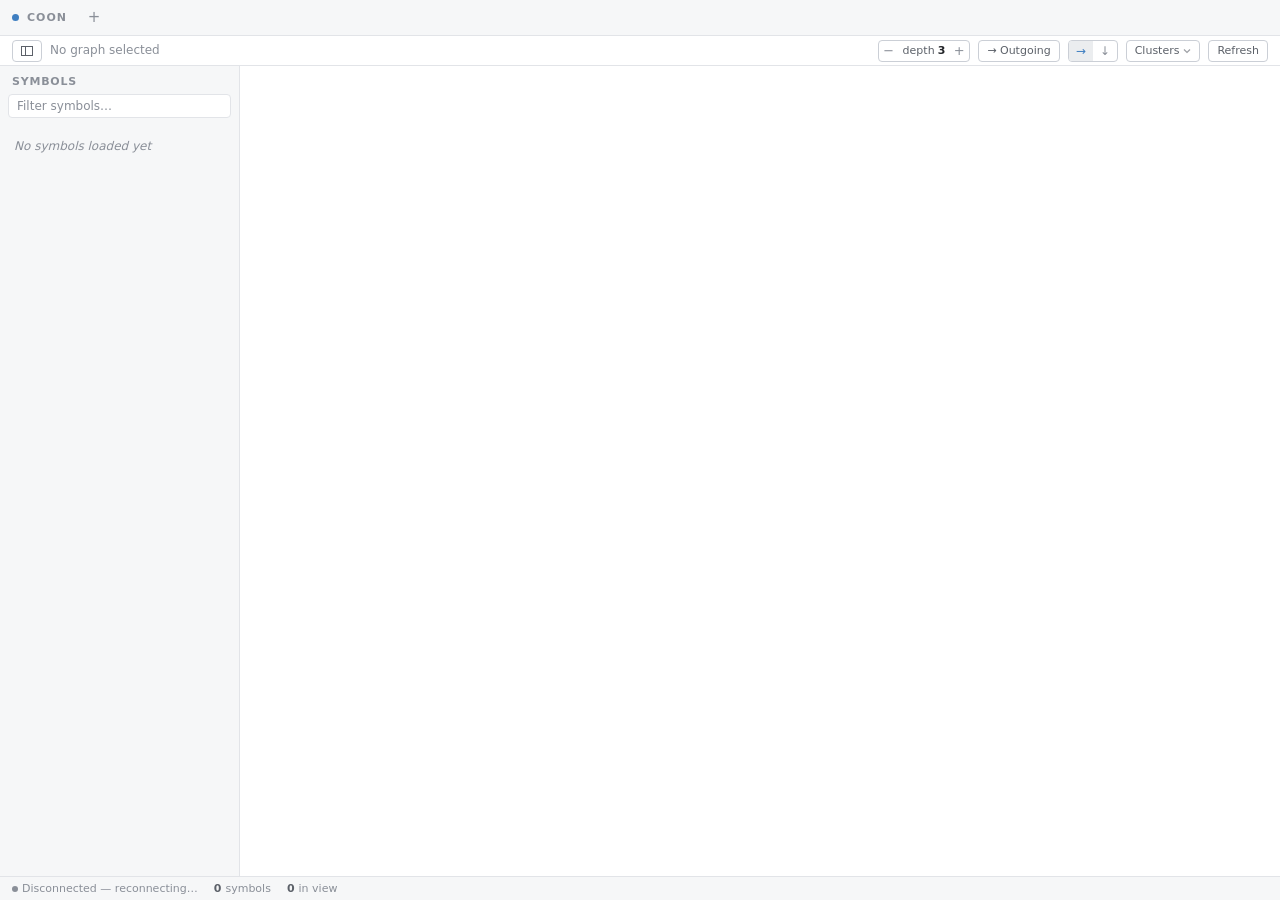
==== commit e0df0ddb: "feat(client): keep the tallies out of the bar while a project loads While loading, the status bar ca" ====
--- a/crates/web/static/index.html
+++ b/crates/web/static/index.html
@@ -107,8 +107,8 @@
 
   <footer id="status-bar">
     <div class="status-item" role="status" aria-live="polite"><span id="lsp-dot"></span><span id="status">Connecting…</span></div>
-    <div class="status-item"><b id="stat-symbols">0</b> symbols</div>
-    <div class="status-item"><b id="stat-nodes">0</b> in view</div>
+    <div class="status-item stat"><b id="stat-symbols">0</b> symbols</div>
+    <div class="status-item stat"><b id="stat-nodes">0</b> in view</div>
     <div class="status-item right" id="info"></div>
   </footer>
 
--- a/crates/web/static/app.css
+++ b/crates/web/static/app.css
@@ -330,9 +330,33 @@
   color: var(--text-dim);
   user-select: none;
 }
-.status-item { display: flex; align-items: center; gap: var(--sp-1); white-space: nowrap; }
+/* Tabular figures across the whole bar: the counts here change while the user
+   is reading them, and proportional digits reflow the line on every tick. */
+.status-item {
+  display: flex;
+  align-items: center;
+  gap: var(--sp-1);
+  white-space: nowrap;
+  font-variant-numeric: tabular-nums;
+}
 .status-item.right { margin-left: auto; }
-.status-item b { font-weight: 600; color: var(--text-muted); font-variant-numeric: tabular-nums; }
+
+/* While the project is loading the bar says one thing, and it is the load.
+   The tallies are hidden rather than shown stale: during the symbol stage
+   `symbols` is the count the status line is already reporting, arriving on the
+   snapshot's slower clock, and `in view` is 0 throughout — nothing is
+   clustered until loading stops, so there is nothing on the canvas to count. */
+#status-bar.loading .status-item.stat { display: none; }
+
+/* `<done> / <total>`: the near number sits in a field held to the width of the
+   far one by an invisible copy of it, so a count gaining a digit — or a
+   thousands separator — does not shove the rest of the bar along. The margin is
+   the gap to the stage's name, which would otherwise read as part of the
+   fraction. */
+.count { display: inline-grid; justify-items: end; margin-left: var(--sp-3); }
+.count > * { grid-area: 1 / 1; }
+.count-ghost { visibility: hidden; }
+.status-item b { font-weight: 600; color: var(--text-muted); }
 
 #lsp-dot {
   width: 6px;
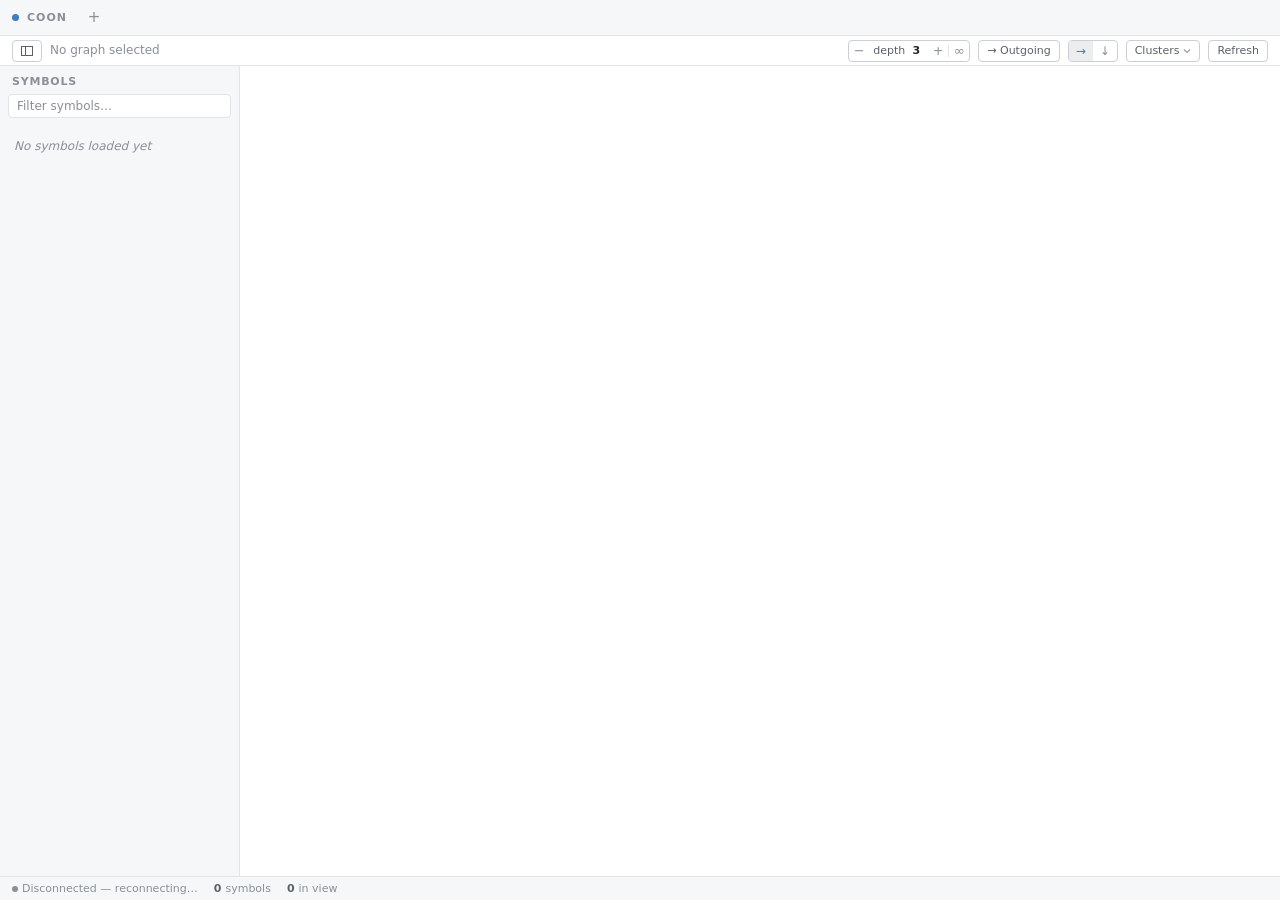
==== commit a9ee465e: "refactor(client): make the unbounded depth a toggle, not a ninth step The stepper ran 1..8 and then " ====
--- a/crates/web/static/index.html
+++ b/crates/web/static/index.html
@@ -54,6 +54,10 @@
       <span class="stepper-label">depth</span>
       <b id="depth-value">3</b>
       <button id="depth-inc" aria-label="Show more levels">+</button>
+      <!-- Whether a number applies at all, which is a different question from
+           which number — so it is a different control, not a ninth step. -->
+      <span class="stepper-divider" aria-hidden="true"></span>
+      <button id="depth-all" aria-pressed="false" aria-label="Show every level of calls">∞</button>
     </div>
     <button class="pill" id="dir-toggle" title="Toggle call direction">→ Outgoing</button>
     <div class="pill segmented" id="orient-control" role="group" aria-label="Graph orientation">
--- a/crates/web/static/app.css
+++ b/crates/web/static/app.css
@@ -404,6 +404,28 @@
   padding: 0 var(--sp-1) 0 3px;
   color: var(--text);
   font-variant-numeric: tabular-nums;
+  /* Wide enough for the widest readout ("all"), so turning the limit off does
+     not shove the rest of the toolbar sideways. */
+  display: inline-block;
+  min-width: 3ch;
+  text-align: center;
+}
+
+/* The stepper picks a number; the toggle past this line decides whether a
+   number applies at all. The rule is there so the two do not read as one run
+   of buttons — the ∞ is not a third step in the same direction. */
+.pill.stepper .stepper-divider {
+  width: 1px;
+  align-self: stretch;
+  margin: var(--sp-1) 0;
+  background: var(--border);
+}
+/* One accent at full strength marks the live state, as the orientation
+   control does — the limit is off, and the numbers beside it are greyed
+   because the range they name is not what the canvas is drawing. */
+.pill.stepper button[aria-pressed="true"] {
+  background: var(--surface-hover);
+  color: var(--accent);
 }
 
 /* ── Cluster settings menu ──────────────────────────────────────────────────
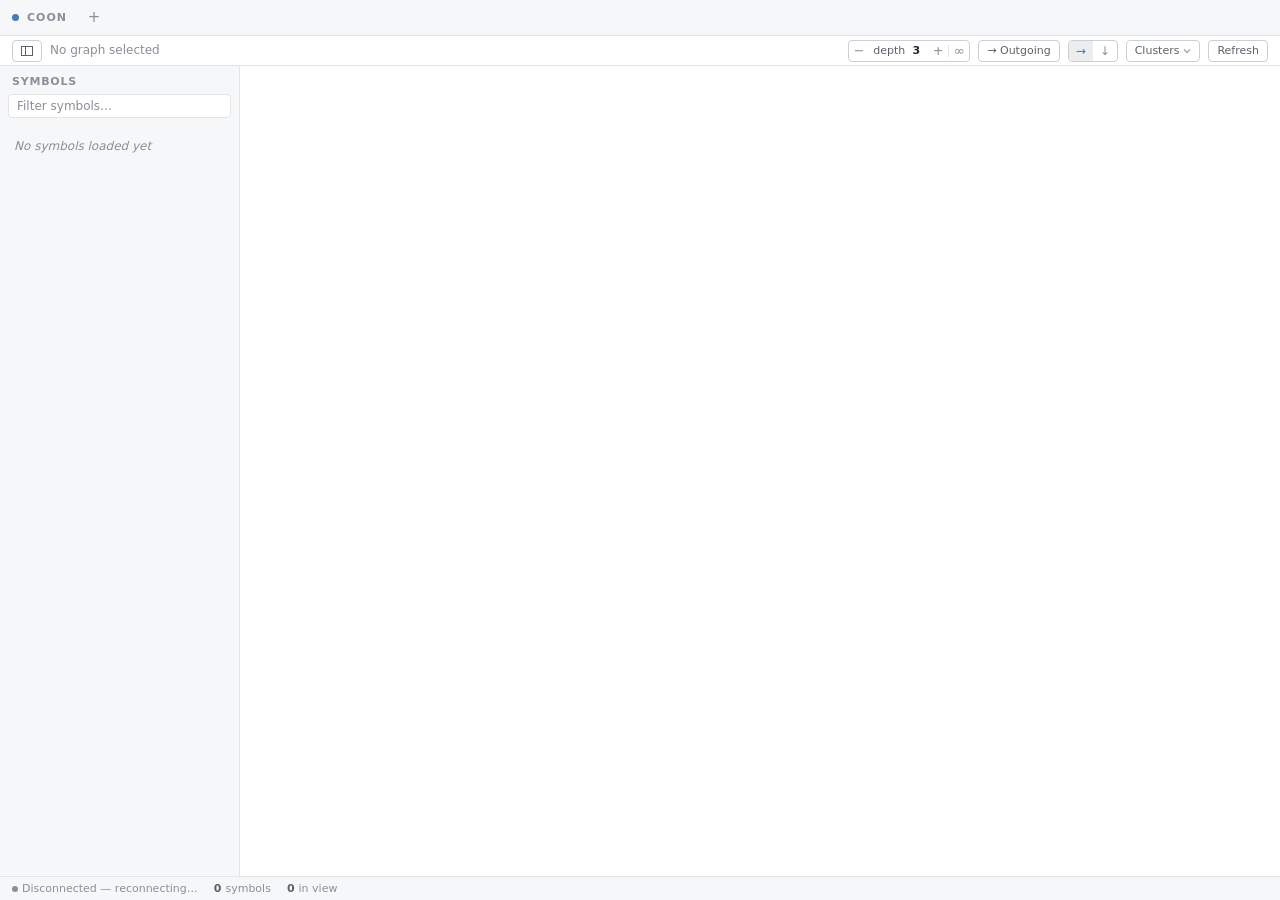
==== commit 4349847a: "feat(client): show the bodiless-callees setting in the toolbar A segmented control (hide · project ·" ====
--- a/crates/web/static/index.html
+++ b/crates/web/static/index.html
@@ -95,6 +95,20 @@
         </div>
       </div>
     </div>
+    <!-- Which calls to a function with no body in the build are drawn. A
+         setting the canvas needs read out: under "project" a leaf may be a
+         declaration rather than a function that calls nothing. libclang only,
+         so hidden until a snapshot says the backend can choose. -->
+    <div class="pill segmented labelled" id="bodiless-control" role="group"
+         aria-label="Calls to functions with no body" hidden>
+      <span class="segmented-label" title="Calls to functions with no body in the build">no body</span>
+      <button data-bodiless="Drop" aria-pressed="false"
+              title="Leave out calls to functions the build does not define">hide</button>
+      <button data-bodiless="Project" aria-pressed="false"
+              title="Draw calls to functions the project declares, as a leaf at the declaration">project</button>
+      <button data-bodiless="All" aria-pressed="false"
+              title="Also draw calls into libc and system headers">all</button>
+    </div>
     <button class="pill" id="refresh-btn" title="Refresh workspace symbols">Refresh</button>
   </div>
 
--- a/crates/web/static/app.css
+++ b/crates/web/static/app.css
@@ -368,6 +368,12 @@
 #lsp-dot.busy { background: var(--warn); animation: pulse 1.1s ease-in-out infinite; }
 #lsp-dot.ready { background: var(--ok); }
 #lsp-dot.error { background: var(--err); }
+/* A load that read only part of the build. The dot alone for a few files lost,
+   the line as well once most of the build was — then the graph is a fragment
+   and the text says where to look. Steady, not pulsing: nothing is pending. */
+#lsp-dot.warn,
+#lsp-dot.poor { background: var(--warn); }
+#status.poor { color: var(--warn); }
 @keyframes pulse { 0%, 100% { opacity: 1; } 50% { opacity: 0.35; } }
 
 #info { color: var(--text-dim); overflow: hidden; text-overflow: ellipsis; }
@@ -607,8 +613,16 @@
   color: var(--accent);
 }
 
+/* A segmented control whose options are words rather than glyphs, read under
+   a label: as wide as each word needs. */
+.pill.segmented.labelled button { width: auto; padding: 0 var(--sp-2); }
+.pill.segmented .segmented-label { padding: 0 var(--sp-1) 0 var(--sp-2); }
+
 #palette { position: fixed; inset: 0; z-index: 1000; }
 #palette[hidden] { display: none; }
+/* A pill is `display: flex`, which outranks the attribute; the refresh pill is
+   hidden where the backend has nothing to reload from. */
+.pill[hidden] { display: none; }
 
 #palette-backdrop { position: absolute; inset: 0; background: rgba(0, 0, 0, 0.45); }
 
